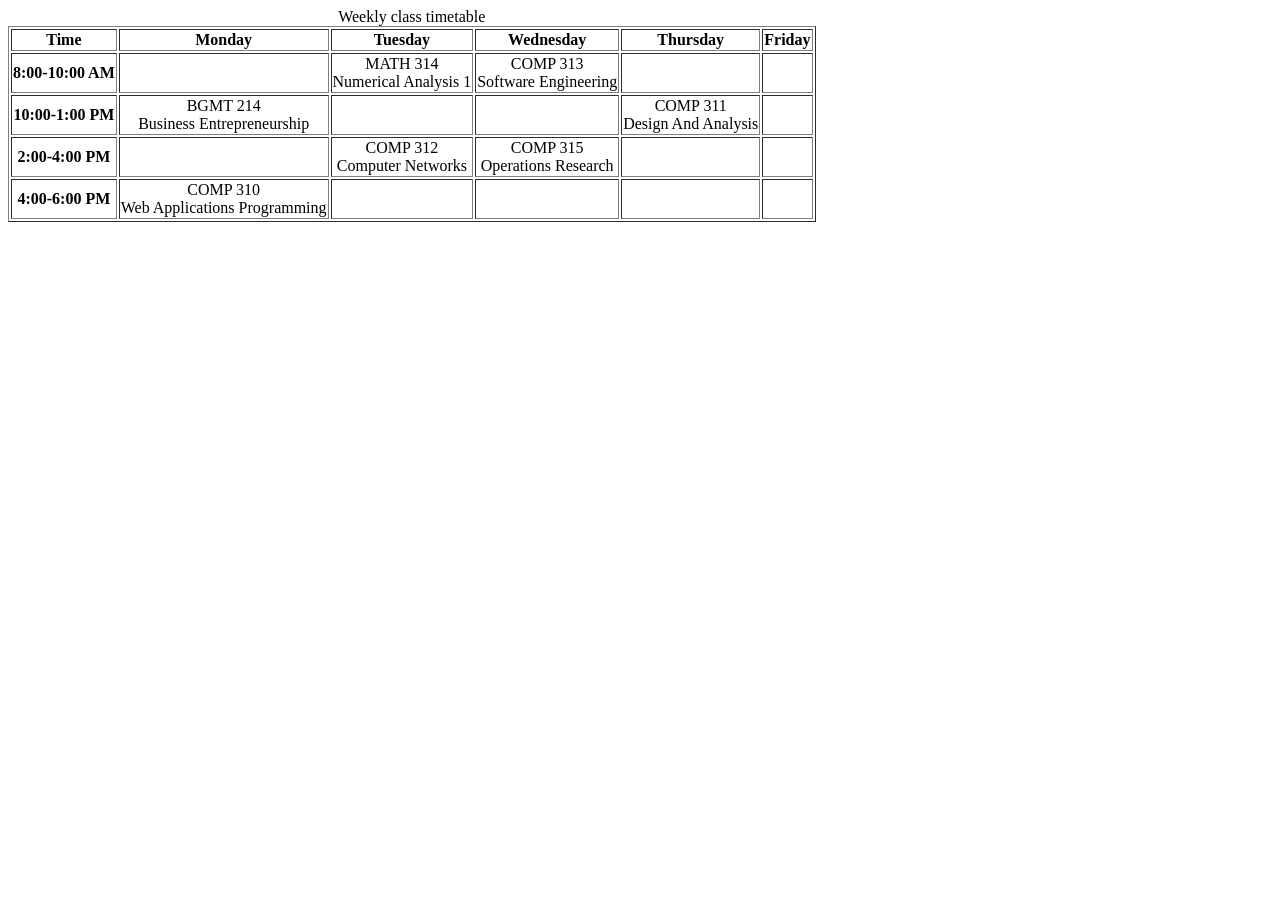
==== TIMETABLE.html @ 552b5ab2 "Structure for weekly timetable" ====
<!DOCTYPE html>
<html lang="en">
<head>
    <meta charset="UTF-8">
    <meta name="viewport" content="width-device-width, initial-scale=1.0">
    <title>TIMETABLE</title>
    <style>
        th, td { text-align: center; }
    </style>
</head>
<body>
    <table border="1">
        <caption>Weekly class timetable</caption>
        <tr>
            <th>Time</th>
            <th>Monday</th>
            <th>Tuesday</th>
            <th>Wednesday</th>
            <th>Thursday</th>
            <th>Friday</th>
        </tr>
        <tr>
            <th>8:00-10:00 AM</th>
            <td></td>
            <td>MATH 314<div>Numerical Analysis 1</div></td>
            <td>COMP 313<div>Software Engineering</div></td>
            <td></td>
            <td></td>
        </tr>
        <tr>
            <th>10:00-1:00 PM</th>
            <td>BGMT 214<div>Business Entrepreneurship</div></td>
            <td></td>
            <td></td>
            <td>COMP 311<div>Design And Analysis</div></td>
            <td></td>
        </tr>
        <tr>
            <th>2:00-4:00 PM</th>
            <td></td>
            <td>COMP 312<div>Computer Networks</div></td>
            <td>COMP 315<div>Operations Research</div></td>
            <td></td>
            <td></td>
        </tr>
        <tr>
            <th>4:00-6:00 PM</th>
            <td>COMP 310<div>Web Applications Programming</div></td>
            <td></td>
            <td></td>
            <td></td>
            <td></td>
        </tr>
     </table>
</body>
</html>
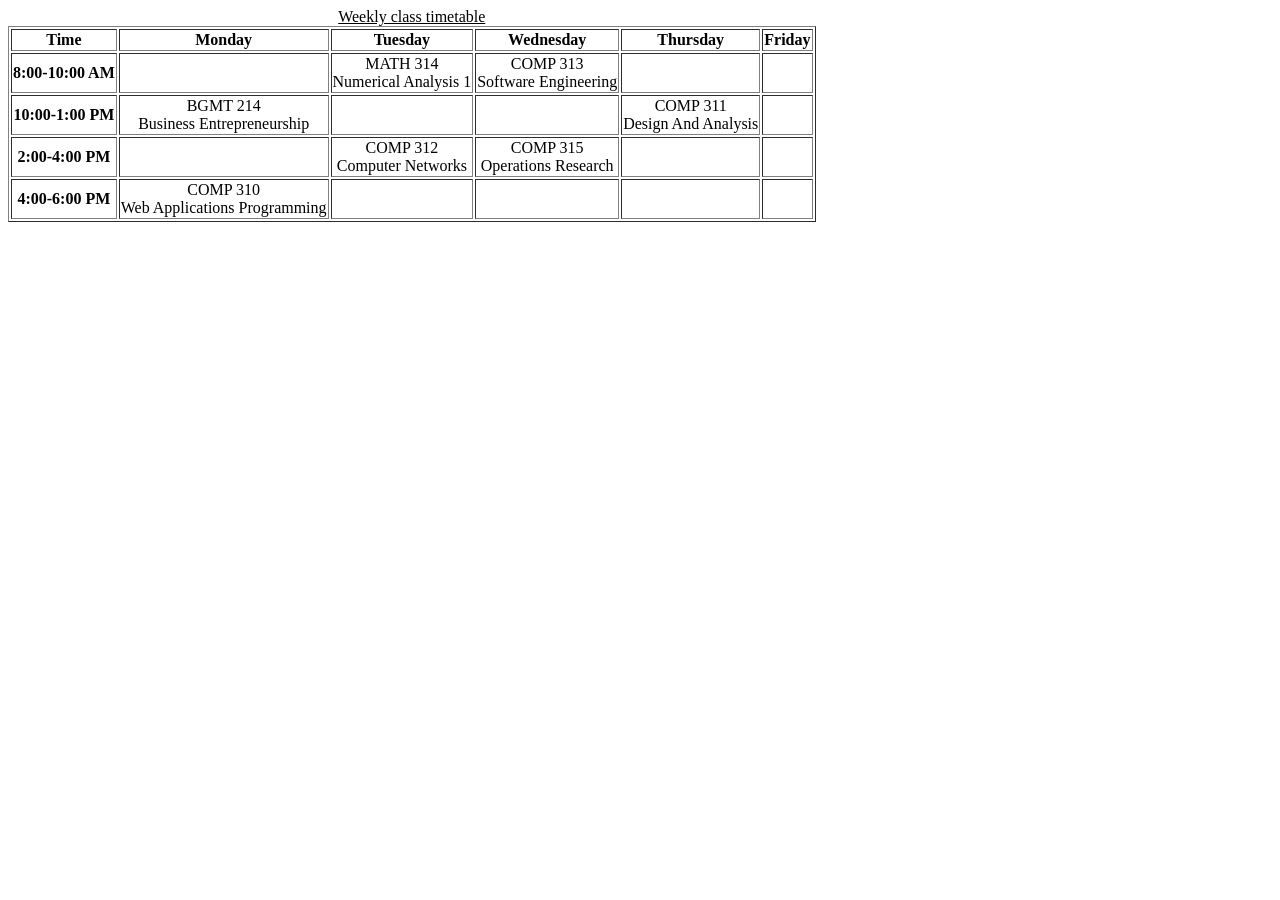
==== commit c9727768: "Update TIMETABLE.html" ====
--- a/TIMETABLE.html
+++ b/TIMETABLE.html
@@ -10,7 +10,7 @@
 </head>
 <body>
     <table border="1">
-        <caption>Weekly class timetable</caption>
+        <caption><u>Weekly class timetable</u></caption>
         <tr>
             <th>Time</th>
             <th>Monday</th>
